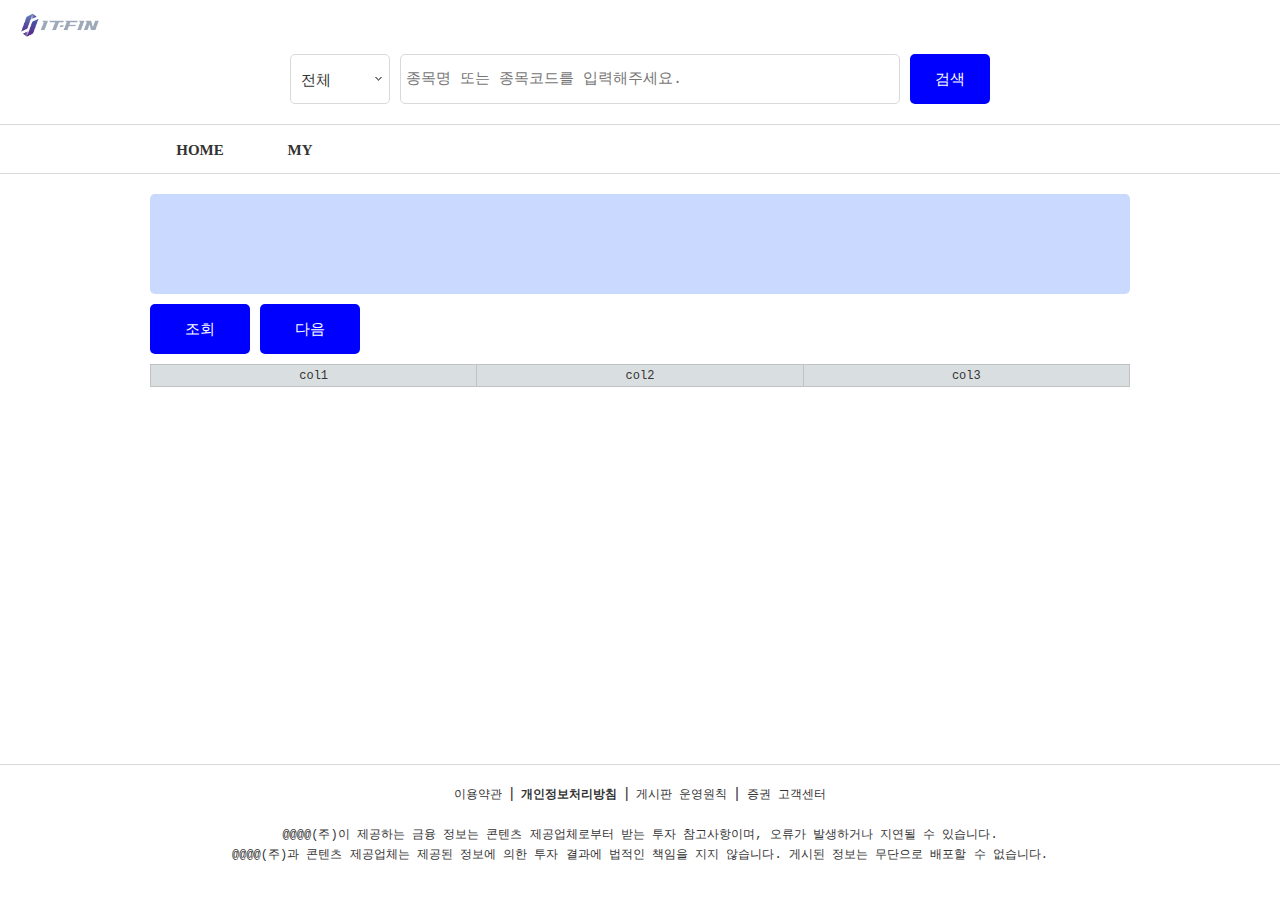
==== bin/index.html @ 64d3ed26 "layout 초기 셋팅" ====
<!DOCTYPE html>
<html>
	<head>
	<meta charset="utf-8">
	<meta http-equiv="X-UA-Compatible" content="IE=edge">
	<title>stock_mjyApp</title>

	
	<link rel="stylesheet" href="Framework/afc/style/afc.css"/>
	<link rel="stylesheet" href="Framework/afc/style/comp.css"/>
	<link rel="stylesheet" href="Framework/afc/style/basicStyle.css"/>
	<link rel="stylesheet" href="Framework/afc/style/jquery-ui.css"/>

	<link rel="stylesheet" href="Template/stock_mjyApp_global.css"/>



	
	<script>
	//Electron 과 추가 라이브러리(예, jQuery 등) 와의 충돌 방지
    //시뮬레이터에서 사용
	window.nodeRequire = window.require;
	delete window.require;
	delete window.exports;
    delete window.module;

    var theApp = null;
    var PROJECT_OPTION = {
    "build": {
        "bridgeName": "none",
        "frwLoadOption": "inTimeLoad"
    },
    "general": {
        "autoScale": false,
        "phoneDocWidth": 0,
        "tabletDocWidth": 0,
        "queryFormat": "qry",
        "scaleVal": 1,
        "userScalable": false,
        "tabletMinWidth": 500,
        "flavor": "common"
    },
    "deployment": {
        "checkVersion": false
    },
    "unitUrl": ""
};
    
    document.addEventListener("DOMContentLoaded", () => 
    {
		afc.import("Source/stock_mjyApp.js");

        afc.scriptReady(() =>
        {
            if(window._version) _version.setFileVersion();
            
            window.theApp = new window["stock_mjyApp"]();
            window.theApp.isLoadTheme = false;
            
            if(PROJECT_OPTION.unitUrl) window.theApp.unitTest(PROJECT_OPTION.unitUrl);
            else window.theApp.onReady();
        });
    });
    </script>

	<script defer src="lib.js"></script>




		
	</head>
	<body class="_global_style_ global_resp">
	</body>
</html>
---- bin/Framework/afc/style/afc.css ----
body
{
	margin: 0px;
	padding: 0px;
	/*-webkit-user-select: none;*/
	-webkit-touch-callout: none;
	-webkit-tap-highlight-color:rgba(0,0,0,0);
   	-webkit-focus-ring-color:rgba(0, 0, 0, 0);
	
	/*background:transparent !important;*/
	/*overflow: auto;*/
}

span, button
{
	-webkit-touch-callout: none;
	/*-webkit-user-select: none;*/
	/*-webkit-tap-highlight-color:rgba(0,0,0,0);*/
   	/*-webkit-focus-ring-color:rgba(0, 0, 0, 0);*/
	-webkit-focus-ring-color: transparent;
	-webkit-tap-highlight-color: transparent;
}

button
{
	font-size: inherit;
	font-family: inherit;
}

input, textarea
{
	-webkit-user-modify: read-write-plaintext-only;
	-webkit-tap-highlight-color: transparent;
	font-size: inherit;
	font-family: inherit;
}


input[type="checkbox"]
{
    cursor: default;
}

input[type="radio"]
{
    cursor: default;
}


/*
*:focus
{
	outline: none;
}
*/

/*
#page_navigator, #page_navigator button 
{
	font-size: 14px;
}
*/



/*------------------------------------------------------*/
.slide-in-left
{
	position: absolute;
	animation: slideLeftIn 300ms;
	animation-fill-mode:both;
	-webkit-animation: slideLeftIn 300ms;
	-webkit-animation-fill-mode:both;
}
.slide-out-left
{
	position: absolute;
	animation: slideLeftOut 300ms;
	animation-fill-mode:both;
	-webkit-animation: slideLeftOut 300ms;
	-webkit-animation-fill-mode:both;
}

.slide-in-right
{
	position: absolute;
	animation: slideRightIn 300ms;
	animation-fill-mode:both;
	-webkit-animation: slideRightIn 300ms;
	-webkit-animation-fill-mode:both;
}
.slide-out-right
{
	position: absolute;
	animation: slideRightOut 300ms;
	animation-fill-mode:both;
	-webkit-animation: slideRightOut 300ms;
	-webkit-animation-fill-mode:both;
}
/*--------------------------------------------------*/

.slide-in-up
{
	-webkit-animation: slideUpIn 0.001s;
	-webkit-animation-fill-mode:both;
}
.slide-out-up
{
	-webkit-animation: slideUpOut 0.001s;
	-webkit-animation-fill-mode:both;
}

.left-menu-in
{
    -webkit-animation: leftMenuIn 0.5s ease;
    -webkit-animation-fill-mode:both;
}

.left-menu-out
{
    -webkit-animation: leftMenuOut 0.5s 1 ease;
    -webkit-animation-fill-mode:both;
}

.right-recent-in
{
    -webkit-animation: rightRecentIn 0.5s 1 ease;
    -webkit-animation-fill-mode:both;
}

.show-toast
{
    -webkit-animation: showToast 2s;
    -webkit-animation-fill-mode:both;
}


.show-toast1
{
    -webkit-animation: showToast 1s;
    -webkit-animation-fill-mode:both;
}
.show-toast2
{
    -webkit-animation: showToast 2s;
    -webkit-animation-fill-mode:both;
}
.show-toast3
{
    -webkit-animation: showToast 3s;
    -webkit-animation-fill-mode:both;
}
.show-toast4
{
    -webkit-animation: showToast 4s;
    -webkit-animation-fill-mode:both;
}
.show-toast5
{
    -webkit-animation: showToast 5s;
    -webkit-animation-fill-mode:both;
}
.show-toast6
{
    -webkit-animation: showToast 6s;
    -webkit-animation-fill-mode:both;
}

.rotate_img_turn
{
    -webkit-animation: roateImg_turn 0.5s;
	 -webkit-animation-fill-mode:both;
}

.rotate_img_return
{
    -webkit-animation: roateImg_return 0.5s;
    -webkit-animation-fill-mode:both;
}

.slide-out-right-img
{
	-webkit-animation: slideRightOutImg 2s;
	-webkit-animation-fill-mode:both;
}

.slide-in-right-img
{
	-webkit-animation: slideRightInImg 2s;
	-webkit-animation-fill-mode:both;
}

.anim0
{
    -webkit-animation: animF0 2s;
    -webkit-animation-fill-mode:both;
}

@-webkit-keyframes animF0
{
	from { 
			-webkit-transform: translateX(-100%);
			opacity: 0.0;
		 }
	to   { 
			-webkit-transform: translateX(0%);
			opacity: 1.0;
	     }
}

@-webkit-keyframes slideRightOutImg
{
	from { 
			-webkit-transform: translateX(100%);
			opacity: 0.0;
		 }
	to   { 
			-webkit-transform: translateX(0%);
			opacity: 1.0;
	     }
}

@-webkit-keyframes slideRightInImg
{
	from { 
			-webkit-transform: translateX(0%);
			opacity: 1.0;
		 }
	to   { 
			-webkit-transform: translateX(100%);
			opacity: 0.0;
	     }
}


/*animation key frames*/

@-webkit-keyframes roateImg_turn
{
	from { -webkit-transform: rotate(0deg); }
	to { -webkit-transform: rotate(90deg); }
}

@-webkit-keyframes roateImg_return
{
    from { -webkit-transform: rotate(90deg); }
	to { -webkit-transform: rotate(0deg); }
}

/*------------------------------------------------------*/
@-webkit-keyframes slideLeftIn
{
	from { -webkit-transform: translateX(100%); }
	to { -webkit-transform: translateX(0%); }
}
@-webkit-keyframes slideLeftOut
{
	from { -webkit-transform: translateX(0%); }
	to { -webkit-transform: translateX(-100%); }
}

@-webkit-keyframes slideRightIn
{
	from { -webkit-transform: translateX(-100%); }
	to { -webkit-transform: translateX(0%); }
}

@-webkit-keyframes slideRightOut
{
	from { -webkit-transform: translateX(0%); }
	to { -webkit-transform: translateX(100%); }
}

@keyframes slideLeftIn
{
	from {transform: translateX(100%); }
	to { transform: translateX(0%); }
}
@keyframes slideLeftOut
{
	from { transform: translateX(0%); }
	to { transform: translateX(-100%); }
}

@keyframes slideRightIn
{
	from { transform: translateX(-100%); }
	to { transform: translateX(0%); }
}

@keyframes slideRightOut
{
	from { transform: translateX(0%); }
	to { transform: translateX(100%); }
}

/*------------------------------------------------------*/

@-webkit-keyframes slideUpIn
{
	from { -webkit-transform: translateY(0%); z-index: 2; }
	to { -webkit-transform: translateY(-104%); }
	
	/*from { top: 40px; z-index: 2; }*/
	/*to { top: 0px; }*/
}
@-webkit-keyframes slideUpOut
{
	
	from { -webkit-transform: translateY(-104%); z-index: 1; }
	to { -webkit-transform: translateY(-204%); }
	
	/*from { top: 0px; z-index: 1; }*/
	/*to { top: -40px; }*/
}

@-webkit-keyframes leftMenuIn{
    0%{
        -webkit-transform: translate(-95%);
		opacity: 0.0;
    }
    100%{
        -webkit-transform: translate(0%);
        opacity: 1.0;
    }
}

@-webkit-keyframes leftMenuOut{
    0%{
        -webkit-transform: translate(0%);
		opacity: 1.0;
    }
    100%{
        -webkit-transform: translate(-95%);
        opacity: 0.0;
    }
}

@-webkit-keyframes rightRecentIn{
    0%{
        -webkit-transform: translate(200px);
		opacity: 0.0;
    }
    100%{
        -webkit-transform: translate(0px);
        opacity: 1.0;
    }
}

@-webkit-keyframes showToast{
      0%{ opacity: 0.0; }
     25%{ opacity: 1.0; }
     75%{ opacity: 1.0; }
    100%{ opacity: 0.0; }
}

/*
.ellipsis 
{
    overflow: hidden;
    white-space: nowrap;
    text-overflow: ellipsis;
}

.multi-ellipsis
*/ 
.ellipsis
{
    overflow: hidden;
    text-overflow: ellipsis;
    display: -webkit-box;
   	/*-webkit-line-clamp: 1; */
   	-webkit-box-orient: vertical;
   	word-wrap: break-word;
}

/* indicator css */

.loader-wrap
{
	position: absolute;
    width : 100%;
	height : 100%;
	display: -webkit-flex;
	display: -ms-inline-flex;
	display: inline-flex;
	-webkit-align-items:center;
	-ms-align-items:center;
	align-items:center;
	background : transparent;
	z-index : 2147483647;
}

.loader {
	margin: auto;
	text-indent: -9999em;
	border-top: 3px solid rgba(166, 166, 166, 0.2);
	border-right: 3px solid rgba(166, 166, 166, 0.2);
	border-bottom: 3px solid rgba(166, 166, 166, 0.2);
	border-left: 3px solid blue;
	-webkit-transform: translateZ(0);
	-ms-transform: translateZ(0);
	transform: translateZ(0);
	-webkit-animation: load8 1.1s infinite linear;
	animation: load8 1.1s infinite linear;
	position: absolute;
	left: 50%;
	top: 50%;
	margin-left: -13px;
	margin-top: -13px;
}
.loader,
.loader:after {
	border-radius: 50%;
	width: 20px;
	height: 20px;
}
@-webkit-keyframes load8 {
  0% {
    -webkit-transform: rotate(0deg);
    transform: rotate(0deg);
  }
  100% {
    -webkit-transform: rotate(360deg);
    transform: rotate(360deg);
  }
}
@keyframes load8 {
  0% {
    -webkit-transform: rotate(0deg);
    transform: rotate(0deg);
  }
  100% {
    -webkit-transform: rotate(360deg);
    transform: rotate(360deg);
  }
}


/* indicator css2 */
.loadspin-box {
 position: absolute;
 margin: auto;
 left: 0;
 top: 0;
 bottom: 0;
 right: 0;
 width: 15px;
 height: 15px;
 border-radius: 100%;
 box-shadow: 15px 15px rgb(79,77,73), -15px 15px rgb(223,223,223), -15px -15px rgb(79,77,73), 15px -15px rgb(223,223,223);
  -webkit-box-shadow: 15px 15px rgb(79,77,73), -15px 15px rgb(223,223,223), -15px -15px rgb(79,77,73), 15px -15px rgb(223,223,223);
 animation: loadspin ease infinite 4.6s;
  -webkit-animation: loadspin ease infinite 4.6s;
}

 

@keyframes loadspin {
 0%,
 100% {
  box-shadow: 15px 15px rgb(79,77,73), -15px 15px rgb(223,223,223), -15px -15px rgb(79,77,73), 15px -15px rgb(223,223,223);
 }
 25% {
  box-shadow: -15px 15px rgb(223,223,223), -15px -15px rgb(79,77,73), 15px -15px rgb(223,223,223), 15px 15px rgb(79,77,73);
 }
 50% {
  box-shadow: -15px -15px rgb(79,77,73), 15px -15px rgb(223,223,223), 15px 15px rgb(79,77,73), -15px 15px rgb(223,223,223);
 }
 75% {
  box-shadow: 15px -15px #dfdfdf, 15px 15px #4f4d49, -15px 15px #dfdfdf, -15px -15px #4f4d49;
 }
}

@-webkit-keyframes loadspin {
 0%,
 100% {
  box-shadow: 15px 15px rgb(79,77,73), -15px 15px rgb(223,223,223), -15px -15px rgb(79,77,73), 15px -15px rgb(223,223,223);
 }
 25% {
  box-shadow: -15px 15px rgb(223,223,223), -15px -15px rgb(79,77,73), 15px -15px rgb(223,223,223), 15px 15px rgb(79,77,73);
 }
 50% {
  box-shadow: -15px -15px rgb(79,77,73), 15px -15px rgb(223,223,223), 15px 15px rgb(79,77,73), -15px 15px rgb(223,223,223);
 }
 75% {
  box-shadow: 15px -15px #dfdfdf, 15px 15px #4f4d49, -15px 15px #dfdfdf, -15px -15px #4f4d49;
 }
}


/* common style */

.sys_border_cyan
{
	border: 1px solid cyan;
}

.sys_box_shadow
{
	box-shadow: 0 -4px 8px 0 rgba(0,0,0,0.2), 0 8px 20px 0 rgba(0, 0, 0, 0.19);
}

/* RefreshIndicator */
@keyframes pull-to-refresh-material-rotate {
	100% {
		transform: rotate(360deg);
	}
}

@keyframes pull-to-refresh-material-dash {
	0% {
		stroke-dasharray: 1, 200;
		stroke-dashoffset: 0;
	}
	50% {
		stroke-dasharray: 89, 200;
		stroke-dashoffset: -35px;
	}
	100% {
		stroke-dasharray: 89, 200;
		stroke-dashoffset: -124px;
	}
}

.loader_type2 {
	margin: auto;
	font-size: 25px;
	width: 1em;
	height: 1em;
	border-radius: 50%;
	position: absolute;
	-webkit-animation: load5 1.1s infinite ease;
	animation: load5 1.1s infinite ease;
	-webkit-transform: translateZ(0) scale(0.5);
	-ms-transform: translateZ(0) scale(0.5);
	transform: translateZ(0) scale(0.5);
	left: 0;
	top: 0;
	bottom: 0;
	right: 0;
  }
  @-webkit-keyframes load5 {
	0%,
	100% {
	  box-shadow: 0em -2.6em 0em 0em #464646, 1.8em -1.8em 0 0em rgba(70,70,70, 0.2), 2.5em 0em 0 0em rgba(70,70,70, 0.2), 1.75em 1.75em 0 0em rgba(70,70,70, 0.2), 0em 2.5em 0 0em rgba(70,70,70, 0.2), -1.8em 1.8em 0 0em rgba(70,70,70, 0.2), -2.6em 0em 0 0em rgba(70,70,70, 0.5), -1.8em -1.8em 0 0em rgba(70,70,70, 0.7);
	}
	12.5% {
	  box-shadow: 0em -2.6em 0em 0em rgba(70,70,70, 0.7), 1.8em -1.8em 0 0em #464646, 2.5em 0em 0 0em rgba(70,70,70, 0.2), 1.75em 1.75em 0 0em rgba(70,70,70, 0.2), 0em 2.5em 0 0em rgba(70,70,70, 0.2), -1.8em 1.8em 0 0em rgba(70,70,70, 0.2), -2.6em 0em 0 0em rgba(70,70,70, 0.2), -1.8em -1.8em 0 0em rgba(70,70,70, 0.5);
	}
	25% {
	  box-shadow: 0em -2.6em 0em 0em rgba(70,70,70, 0.5), 1.8em -1.8em 0 0em rgba(70,70,70, 0.7), 2.5em 0em 0 0em #464646, 1.75em 1.75em 0 0em rgba(70,70,70, 0.2), 0em 2.5em 0 0em rgba(70,70,70, 0.2), -1.8em 1.8em 0 0em rgba(70,70,70, 0.2), -2.6em 0em 0 0em rgba(70,70,70, 0.2), -1.8em -1.8em 0 0em rgba(70,70,70, 0.2);
	}
	37.5% {
	  box-shadow: 0em -2.6em 0em 0em rgba(70,70,70, 0.2), 1.8em -1.8em 0 0em rgba(70,70,70, 0.5), 2.5em 0em 0 0em rgba(70,70,70, 0.7), 1.75em 1.75em 0 0em #464646, 0em 2.5em 0 0em rgba(70,70,70, 0.2), -1.8em 1.8em 0 0em rgba(70,70,70, 0.2), -2.6em 0em 0 0em rgba(70,70,70, 0.2), -1.8em -1.8em 0 0em rgba(70,70,70, 0.2);
	}
	50% {
	  box-shadow: 0em -2.6em 0em 0em rgba(70,70,70, 0.2), 1.8em -1.8em 0 0em rgba(70,70,70, 0.2), 2.5em 0em 0 0em rgba(70,70,70, 0.5), 1.75em 1.75em 0 0em rgba(70,70,70, 0.7), 0em 2.5em 0 0em #464646, -1.8em 1.8em 0 0em rgba(70,70,70, 0.2), -2.6em 0em 0 0em rgba(70,70,70, 0.2), -1.8em -1.8em 0 0em rgba(70,70,70, 0.2);
	}
	62.5% {
	  box-shadow: 0em -2.6em 0em 0em rgba(70,70,70, 0.2), 1.8em -1.8em 0 0em rgba(70,70,70, 0.2), 2.5em 0em 0 0em rgba(70,70,70, 0.2), 1.75em 1.75em 0 0em rgba(70,70,70, 0.5), 0em 2.5em 0 0em rgba(70,70,70, 0.7), -1.8em 1.8em 0 0em #464646, -2.6em 0em 0 0em rgba(70,70,70, 0.2), -1.8em -1.8em 0 0em rgba(70,70,70, 0.2);
	}
	75% {
	  box-shadow: 0em -2.6em 0em 0em rgba(70,70,70, 0.2), 1.8em -1.8em 0 0em rgba(70,70,70, 0.2), 2.5em 0em 0 0em rgba(70,70,70, 0.2), 1.75em 1.75em 0 0em rgba(70,70,70, 0.2), 0em 2.5em 0 0em rgba(70,70,70, 0.5), -1.8em 1.8em 0 0em rgba(70,70,70, 0.7), -2.6em 0em 0 0em #464646, -1.8em -1.8em 0 0em rgba(70,70,70, 0.2);
	}
	87.5% {
	  box-shadow: 0em -2.6em 0em 0em rgba(70,70,70, 0.2), 1.8em -1.8em 0 0em rgba(70,70,70, 0.2), 2.5em 0em 0 0em rgba(70,70,70, 0.2), 1.75em 1.75em 0 0em rgba(70,70,70, 0.2), 0em 2.5em 0 0em rgba(70,70,70, 0.2), -1.8em 1.8em 0 0em rgba(70,70,70, 0.5), -2.6em 0em 0 0em rgba(70,70,70, 0.7), -1.8em -1.8em 0 0em #464646;
	}
  }
  @keyframes load5 {
	0%,
	100% {
	  box-shadow: 0em -2.6em 0em 0em #464646, 1.8em -1.8em 0 0em rgba(70,70,70, 0.2), 2.5em 0em 0 0em rgba(70,70,70, 0.2), 1.75em 1.75em 0 0em rgba(70,70,70, 0.2), 0em 2.5em 0 0em rgba(70,70,70, 0.2), -1.8em 1.8em 0 0em rgba(70,70,70, 0.2), -2.6em 0em 0 0em rgba(70,70,70, 0.5), -1.8em -1.8em 0 0em rgba(70,70,70, 0.7);
	}
	12.5% {
	  box-shadow: 0em -2.6em 0em 0em rgba(70,70,70, 0.7), 1.8em -1.8em 0 0em #464646, 2.5em 0em 0 0em rgba(70,70,70, 0.2), 1.75em 1.75em 0 0em rgba(70,70,70, 0.2), 0em 2.5em 0 0em rgba(70,70,70, 0.2), -1.8em 1.8em 0 0em rgba(70,70,70, 0.2), -2.6em 0em 0 0em rgba(70,70,70, 0.2), -1.8em -1.8em 0 0em rgba(70,70,70, 0.5);
	}
	25% {
	  box-shadow: 0em -2.6em 0em 0em rgba(70,70,70, 0.5), 1.8em -1.8em 0 0em rgba(70,70,70, 0.7), 2.5em 0em 0 0em #464646, 1.75em 1.75em 0 0em rgba(70,70,70, 0.2), 0em 2.5em 0 0em rgba(70,70,70, 0.2), -1.8em 1.8em 0 0em rgba(70,70,70, 0.2), -2.6em 0em 0 0em rgba(70,70,70, 0.2), -1.8em -1.8em 0 0em rgba(70,70,70, 0.2);
	}
	37.5% {
	  box-shadow: 0em -2.6em 0em 0em rgba(70,70,70, 0.2), 1.8em -1.8em 0 0em rgba(70,70,70, 0.5), 2.5em 0em 0 0em rgba(70,70,70, 0.7), 1.75em 1.75em 0 0em #464646, 0em 2.5em 0 0em rgba(70,70,70, 0.2), -1.8em 1.8em 0 0em rgba(70,70,70, 0.2), -2.6em 0em 0 0em rgba(70,70,70, 0.2), -1.8em -1.8em 0 0em rgba(70,70,70, 0.2);
	}
	50% {
	  box-shadow: 0em -2.6em 0em 0em rgba(70,70,70, 0.2), 1.8em -1.8em 0 0em rgba(70,70,70, 0.2), 2.5em 0em 0 0em rgba(70,70,70, 0.5), 1.75em 1.75em 0 0em rgba(70,70,70, 0.7), 0em 2.5em 0 0em #464646, -1.8em 1.8em 0 0em rgba(70,70,70, 0.2), -2.6em 0em 0 0em rgba(70,70,70, 0.2), -1.8em -1.8em 0 0em rgba(70,70,70, 0.2);
	}
	62.5% {
	  box-shadow: 0em -2.6em 0em 0em rgba(70,70,70, 0.2), 1.8em -1.8em 0 0em rgba(70,70,70, 0.2), 2.5em 0em 0 0em rgba(70,70,70, 0.2), 1.75em 1.75em 0 0em rgba(70,70,70, 0.5), 0em 2.5em 0 0em rgba(70,70,70, 0.7), -1.8em 1.8em 0 0em #464646, -2.6em 0em 0 0em rgba(70,70,70, 0.2), -1.8em -1.8em 0 0em rgba(70,70,70, 0.2);
	}
	75% {
	  box-shadow: 0em -2.6em 0em 0em rgba(70,70,70, 0.2), 1.8em -1.8em 0 0em rgba(70,70,70, 0.2), 2.5em 0em 0 0em rgba(70,70,70, 0.2), 1.75em 1.75em 0 0em rgba(70,70,70, 0.2), 0em 2.5em 0 0em rgba(70,70,70, 0.5), -1.8em 1.8em 0 0em rgba(70,70,70, 0.7), -2.6em 0em 0 0em #464646, -1.8em -1.8em 0 0em rgba(70,70,70, 0.2);
	}
	87.5% {
	  box-shadow: 0em -2.6em 0em 0em rgba(70,70,70, 0.2), 1.8em -1.8em 0 0em rgba(70,70,70, 0.2), 2.5em 0em 0 0em rgba(70,70,70, 0.2), 1.75em 1.75em 0 0em rgba(70,70,70, 0.2), 0em 2.5em 0 0em rgba(70,70,70, 0.2), -1.8em 1.8em 0 0em rgba(70,70,70, 0.5), -2.6em 0em 0 0em rgba(70,70,70, 0.7), -1.8em -1.8em 0 0em #464646;
	}
  }
---- bin/Framework/afc/style/comp.css ----
/************************************************************************************/
/*	Component Default Style 														*/
/************************************************************************************/

.AButton-Style
{
	position: absolute;
	box-sizing: border-box;
	border: 0px solid;
	/*white-space: normal;*/
	text-decoration: none;
	/*The button text padding should be set to 0px, because the iPhone default is 1em.*/
	/*padding: 0px 0px 1px 0px;*/
	
	/*Remove the source of padding setting in Init method in AButton.js*/
	padding: 0px;
	
	/*outline: 0;*/
	
    /*cursor:pointer;*/
}

.AButton-Style > img
{
	vertical-align: middle;
}


.ALabel-Style
{
	position: absolute;
	box-sizing: border-box;
	display: inline-block;
	border: 0px solid;
	cursor: default;
}

/*asoocool 20180419*/
.ALabel-Style > pre
{
	padding: 0px;
	margin: 0px;
	font-size: inherit;
	font-family: inherit;
}


.ATextBox-Style
{
	position: absolute;
	box-sizing: border-box;
	border: 0px solid;
	
	padding: 0px;
	margin: 0px;
	/*asoocool 20180419*/
	font-size: inherit;
	font-family: inherit;
	
	white-space: pre-wrap;
	
	display: flex;
/* 	align-items: center; */
	
	display: -ms-flexbox;
	-ms-flex-align: center;
}

/*-----------------------------------------------------------------------*/
.ACheckBox-Style
{
	position: absolute;
	box-sizing: border-box;
    padding-left: 20px;
    cursor: default;
	
	display: flex;
	align-items: center;
	
	display: -ms-flexbox;
	-ms-flex-align: center;
	
	background-repeat: no-repeat;
	background-size: 16px 16px;
	background-position : left center;
}
/*
.checkbox_normal
{	
	background-repeat: no-repeat;
	background-size: 16px 16px;
	background-position : left center;
}

.checkbox_check
{
	background-repeat: no-repeat;
	background-size: 16px 16px;
	background-position : left center;
}
*/
/*-----------------------------------------------------------------------*/
.ARadioButton-Style
{
	position: absolute;
	box-sizing: border-box;
    padding-left: 20px;
    cursor: default;
	
	display: flex;
	align-items: center;
	
	display: -ms-flexbox;
	-ms-flex-align: center;
}


/*-----------------------------------------------------------------------*/
.ARadioGroup-Style
{
	position: absolute;
	box-sizing: border-box; 
    border: 0px solid;
    overflow: hidden;
}


.AForm-Style
{
	position: absolute;
	box-sizing: border-box; 
    border: 0px solid;
    overflow: hidden;
}


/*-----------------------------------------------------------------------*/
.ATextField-Style
{
	position: absolute;
	box-sizing: border-box;
	border-style: solid;
	border-width: 1px;
	padding-left : 5px;
	padding-right : 5px;
}

/*-----------------------------------------------------------------------*/
.ASlider-Style
{
	position: absolute;
    box-sizing: border-box;
    border: 0px solid;
    padding: 0px;
    margin: 0px; 
	font-size: inherit;
}

/*-----------------------------------------------------------------------*/
.ATextArea-Style
{
	position: absolute;
	box-sizing: border-box;	
	border-style: solid;
	border-width: 1px;
	padding : 5px 5px 5px 5px;
	resize: none;
}

/*-----------------------------------------------------------------------*/
.ADropBox-Style
{
	position: absolute;
	box-sizing: border-box;
	border: 0px solid;
	overflow: hidden;
	padding-left: 5px;
	padding-right: 22px;
}

.dropbox_back
{
	width: 100%;
	height: 100%;
}

/*input tag*/
.dropbox_label
{
	border: none;
	padding-top: 0px;
	width: 100%;
	height: 100%;
}

/*IE input clear 버튼 제거*/
.dropbox_label::-ms-clear
{
	display: none;
}

.dropbox_label:focus
{
	/*outline:0px;*/
}

.dropbox_button
{
	position: absolute;
	display: inline-block;
	background-position: center center;
	background-repeat: no-repeat;
	top: 0px;
	right: 0px;
	width: 22px;
	height: 100%;	
}

.dropbox_list
{
	margin: 0px;
	padding-left: 0px;
	padding-right: 0px;
	list-style-type: none;
	width: 100%;
	height: 100%;
	white-space: nowrap;
	overflow: auto;
	cursor: default;
}

.dropbox_list > li
{
	padding-left: 5px;
	padding-right: 5px;
	
}

/*
.dropbox_cell
{
	padding-left: 5px;
	cursor: default;
	height: 20px;
	line-height: 20px;
}

.dropbox_cellover
{
	padding-left: 5px;
	cursor: default;
	height: 20px;
	line-height: 20px;
}
*/

/*-----------------------------------------------------------------------*/
.ASelectBox-Style
{
	position: absolute;
	box-sizing: border-box;
	border-style : solid;
	border-width : 1px;	
	font-size: inherit;
}

/*-----------------------------------------------------------------------*/
.AGrid-Style
{
	position: absolute;
	box-sizing: border-box;
	overflow: visible;
	text-align: center;
}

.AGrid-Style tbody,
.AGrid-Style thead,
.AGrid-Style tfoot
{
	text-align: inherit;
}

.AGrid-Style td
{
	overflow: hidden;
	padding: 0px;
}

.AGrid-Style .grid-header-table
{
	position: sticky;
	top: 0px;
	
	width: 100%; 
	border-collapse: collapse; 
	table-layout: fixed;
}

.AGrid-Style .grid-body-table
{
	width: 100%;
	border-collapse: collapse; 
	table-layout: fixed;
}

.AGrid-Style .grid-footer-table
{
	position: sticky;
	bottom: 0px;
	
	width: 100%; 
	border-collapse: collapse; 
	table-layout: fixed;
}


.grid-scroll-area
{
/*
	position: absolute;
	box-sizing: border-box;
	left: 0px; 
	top: 0px;
*/
	width: 100%;
	height: 100%; 
	overflow-y: auto; 
	overflow-x: hidden; 
	-webkit-overflow-scrolling: touch;
}


/*-----------------------------------------------------------------------*/
.ATree-Style
{
	position: absolute;
	box-sizing: border-box;
	border: 0px solid;
	overflow: auto;
}

/*-----------------------------------------------------------------------*/
.ASwitchButton-Style
{
	position: absolute;
	box-sizing: border-box;
}

.switch-off
{
	position: absolute;
	border-radius: 25%/50%;
	cursor:pointer;
}

.switch-on
{
	position: absolute;
	border-radius: 25%/50%;
	cursor:pointer;
}

.switch-off span
{
	position: absolute;
	width: 50%;
	height: 100%;
	display: inline-block;
	margin-left: 0px;
	border-radius: 50%; 	
}

.switch-on span
{
	position: absolute;
	width: 50%;
	height: 100%;
	display: inline-block;
	margin-left: 50%;
	border-radius: 50%;
}


/*-----------------------------------------------------------------------*/
.AImage-Style
{
	position: absolute;
	box-sizing: border-box; 
	border : 0px soild;    
}

/*-----------------------------------------------------------------------*/
.ACanvas-Style
{
	position: absolute;
	box-sizing: border-box;
    border: 0px solid;
}

/*-----------------------------------------------------------------------*/
.AProgress-Style
{
	position: absolute;
	box-sizing: border-box; 
	overflow: hidden;
	border-radius: 20px;
}

.AProgress-Style div
{
	width:40%;
	height:100%;
	border-radius:20px;	
}

/*-----------------------------------------------------------------------*/
/*
.ADatePicker-Style
{
	position: absolute;
	box-sizing: border-box;
	border: 0px solid; 
	font-size: inherit;
}
*/

/*-----------------------------------------------------------------------*/
.ATimePicker-Style
{
	position: absolute;
	box-sizing: border-box;
	border: 0px solid;  
}

.AScrollBar-Style
{
	position: absolute;
	box-sizing: border-box;
	border: 0px solid;  	
}

.AScrollBar-Style > span
{
	display: inline-block;
	color: transparent;
}


/*-----------------------------------------------------------------------*/
.AGridLayout-Style
{
	position: absolute;
	box-sizing: border-box;
	border: 0px solid;
}

.AGridLayout-Style > table
{
	border-collapse:collapse; 
	width: 100%;
	height: 100%;	
	table-layout : fixed;
	/*border:1px solid white;*/
}

.AFlexLayout-Style
{
	display: flex;
	display: -ms-flexbox;
	
    /*
	justify-content: flex-start;
	align-items: center;
	align-content: center;
    */

	/*
	flex-direction: row;
	flex-wrap: nowrap;
	justify-content: flex-start;
	align-items: flex-start;
	align-content: flex-start;
	
	display: -ms-flexbox;
	-ms-flex-direction: row;
	-ms-flex-wrap: nowrap;
	-ms-flex-pack: start;
	-ms-flex-align: start;
	-ms-flex-line-pack: start;
	*/
		
	position: absolute;
	box-sizing: border-box;
	border: 0px solid;
	overflow: hidden;
}


/*-----------------------------------------------------------------------*/
.AView-Style
{
	position: absolute;
	box-sizing: border-box;
	border: 0px solid;
	overflow: visible;
	outline: none;
}

.AFlexView-Style
{
	display: flex;
	flex-direction: column;
	
	display: -ms-flexbox;
	-ms-flex-direction: column;
	
	
	position: absolute;
	box-sizing: border-box;
	overflow: hidden;
}

.ASplitView-Style
{
	position: absolute;
	box-sizing: border-box;
	overflow: hidden;
}

.AAccordion-Style
{
	position: absolute;
	box-sizing: border-box;
	overflow: auto;
}

.AAccordion-Menu
{
	background-repeat: no-repeat;
	background-position: 3px center;
	background-size: 16px 16px;
	background-image: url('../image/arrow_left.png');
}

.AAccordion-Menu.expand
{
	background-image: url('../image/arrow_down.png');
}

.AAccordion-Contents
{
	
}


.AContainer-Style
{
	position: absolute;
	box-sizing: border-box;
	/*overflow: auto;*/
	pointer-events: auto;
}


/*-------------------------------- AMenu ---------------------------------------*/
.AMenu-Style
{
	cursor:	default;
	/*font-size: 12px;*/
	border-collapse: collapse;
	width: 100%;
	height: 100%;
}

.AMenu-Style tr { height: 25px; }

.AMenu-Style td:nth-child(1) { padding-left: 5px; padding-right: 5px; }
.AMenu-Style td:nth-child(2) { }
.AMenu-Style td:nth-child(3)	/* sub mark or hot-key */
{
	text-align: right;
	min-width: 25px;
	padding-right: 10px;
}

/* menu icon */
.AMenu-Style span
{ 
	display: inline-block;
	width: 16px;
	height: 16px;
	vertical-align: middle;
}

.menu-icon-sub
{
	background-image: url("../image/sub_icon.png");
	background-size: auto;
	background-repeat:  no-repeat;
	background-position: center;
	width: 16px;
}


/*-----------------------------------------------------------------------*/

.ABar-Style
{
	display: -webkit-flex;
	display: -ms-flexbox;
	flex-direction: row;
	-webkit-flex-direction: row;
	-ms-flex-direction: row;
	
	position: absolute;
	box-sizing: border-box;
	overflow: auto;
}

.ATabBar-Style
{
	display: -webkit-flex;
	display: -ms-flexbox;
	flex-direction: row;
	-webkit-flex-direction: row;
	-ms-flex-direction: row;
	
	position: absolute;
	box-sizing: border-box;
	overflow: hidden;
	/*overflow-x: auto;*/
	
	cursor: default;
}

.AMenuBar-Style
{
	display: -webkit-flex;
	display: -ms-flexbox;
	flex-direction: row;
	-webkit-flex-direction: row;
	-ms-flex-direction: row;
	
	position: absolute;
	box-sizing: border-box;
	overflow: auto;
}




/*-------------------------------- AListView ---------------------------------------*/
.AListView-Style
{
	position: absolute;
	box-sizing: border-box;
	overflow: hidden;
	outline: none;
}

.listview-row
{
	position: relative;
	/*height: 60px;*/	/*item-height 값을 지우더라도 최소한의 공간을 보여주기 위해 필요*/
}

.listview-dev
{
	overflow: auto;
}

/*------------------------------  -----------------------------------------*/
.ATabView-Style
{
	position: absolute;
	box-sizing: border-box;
    overflow: hidden;
	outline: none;
}

.ATabView-Style .tab_area
{
	width:100%;
	height: 22px;
	white-space: nowrap;
	box-sizing: border-box;
}

.ATabView-Style .tab_area > span
{
	width: 110px;
	line-height: 22px;
	cursor: default;
}


.ATabView-Style .tab_contents
{
	box-sizing:border-box;    	
	width:100%;
	height: calc(100% - 22px);
}

.ATabView_select
{
	display:inline-block;
	height:100%;
	text-align:center;
	background-size: 100% 100%;
	/*cursor:pointer;*/
	overflow: hidden;
	box-sizing: border-box;
}

.ATabView_deselect
{
	display:inline-block;
	height:100%;
	text-align:center;
	background-size: 100% 100%;
	/*cursor:pointer;*/
	overflow: hidden;
	box-sizing: border-box;
}

/*-----------------------------------------------------------------------*/
.AToolBar-Style
{
	position: absolute;
	box-sizing: border-box;
    background-color: #000000;
    border: 0px solid;
    overflow: auto;
    white-space: nowrap;
    
}
/*
.ScrollLeft::before
{
	content:'';
	position:absolute;
	left: 0px;
	top: 0px;
	width: 20px;
	height: 100%;
	background-image:url("../../img/img_left.png") ;
	background-repeat: no-repeat;
 	background-size: 17px 30px;
 	background-position: center;
}

.ScrollRight::after
{
	content:'';
	position:absolute;
	right: 0px;
	top: 0px;
	width: 20px;
	height: 100%;
	background-image:url("../../img/img_right.png") ;
	background-repeat: no-repeat;
 	background-size: 17px 30px;
 	background-position: center;
}*/
/*------------------------------  -----------------------------------------*/
.AWebView-Style
{
	position: absolute;
	box-sizing: border-box; 
    border: 0px solid;
    overflow: auto;	/*asoocool, 이 값을 바꾸면 ios 에서 작동하지 않음.*/
}

.AWebView-Style iframe
{
	width: 100%;
	height: 100%;
}


.scrollarrow-top
{
	width: 24px;
	height: 24px;
	background-image : url('../image/scroll_up_arrow.png');
	background-repeat: no-repeat;
 	background-position: center;
}

.scrollarrow-bottom
{
	width: 24px;
	height: 24px;
	background-image : url('../image/scroll_down_arrow.png');
	background-repeat: no-repeat;
 	background-position: center;
}

.scrollarrow-left
{
	width: 24px;
	height: 24px;
}

.scrollarrow-right
{
	width: 24px;
	height: 24px;
}

/*------------------------------------------------------------------------*/

.ADataGrid-Style
{
	position: absolute;
	box-sizing: border-box; 
    border: 0px solid;
    overflow: hidden;
}

.ADataGrid-Style td
{
	overflow: hidden;
 	text-overflow: ellipsis;	
	white-space: nowrap;
}

.APivotGrid-Style
{
	position: absolute;
	box-sizing: border-box; 
    border: 0px solid;
    overflow: hidden;
}

.APivotGrid-Style div::-webkit-scrollbar
{
	display: none;
}


/*------------------------------- ASlideView -----------------------------------------*/

.ASlideView-Style
{
	position: absolute;
	box-sizing: border-box;
	border: 0px solid;
	/*스크롤 기능을 끄고 커스텀 스크롤을 사용하기 위해, preventDefault 를 사용하면 다른 스크롤이 발생하지 않는다.*/
	overflow: hidden;
	
	outline: none;
	white-space: nowrap;
}

/* overflow hidden 이기때문에 할 필요 없음.
.ASlideView-Style::-webkit-scrollbar
{
	display: none;
}
*/

/* for IE */
.hide-scrlbar
{
	-ms-overflow-style: none;
}

.hide-scrlbar::-webkit-scrollbar 
{
   	display: none;
}




/*------------------------------- Comp Ex -----------------------------------------*/


.frm_min_btn
{
	border: none !important;
	background-color: transparent !important;
}

.frm_max_btn
{
	border: none !important;
	background-color: transparent !important;

}

.frm_close_btn
{
	border: none !important;
	background-color: transparent !important;

}

.frm_title_bg
{
	background-color: rgb(48, 48, 48) !important;
}

.popup_btn_touch
{
	border : 1px solid #d9d9d9 !important;
	color: #d9d9d9 !important;
	background-color: #424242 !important;
	border-radius : 3px !important;
}

.popup_btn_normal
{
	border : 1px solid #262626 !important;
	color: #d9d9d9 !important;
	background-color: #424242 !important;
	border-radius : 3px !important;
}

.AVideo-Style
{
	position: absolute;
	box-sizing: border-box;
}

.APivotGrid-Style
{
}

.AVertical-Style
{
}

.AHorizontal-Style
{
}

.ASpacer-Style
{
	position: absolute;
	box-sizing: border-box;
	display: inline-block;
	/*border: 0px solid;*/
}

.spacer_border
{
    border: 1px dashed #d9d9d9;
}
---- bin/Framework/afc/style/basicStyle.css ----
/*
body
{
	color: #5c5c5c;
	font-family: Helvetica,나눔고딕,NanumGothic,돋움,Dotum;
	font-size : 12px;
}
*/


/*-------------------------------- AButton ---------------------------------------*/
.AButton-Style
{   
    color:#333333; 
	background-color: #ffffff;
	/*background-color: #f6f6f6;*/
	/*border : 1px solid #bbbbbb;*/
}



/*-------------------------------- ALabel ---------------------------------------*/
.ALabel-Style 
{
    /*color:#333333;*/
}

.ATextBox-Style
{
	/*color:#333333;*/
}


/*-------------------------------- ACheckBox ---------------------------------------*/
.ACheckBox-Style
{
    /*color: #333333;*/
	background-image: url("../image/checkbox_normal.png");
}

.ACheckBox-Style[style*="pointer-events: none"]
{
    opacity: 0.6;
}
/*
.checkbox_normal
{
	background-image: url("../image/checkbox_normal.png");
}
*/
.checkbox_check
{
	background-image: url("../image/checkbox_check.png");
}

/*--------------------------------- ARadioButton --------------------------------------*/
.ARadioButton-Style
{
	/*color: #333333;*/
	background-image : url('../image/radiobtn_normal.png');
	background-position : left center;
	background-repeat: no-repeat;
	background-size: 16px 16px;
	height : 22px;
	
}

.ARadioButton-Style[style*="pointer-events: none"]
{
    opacity: 0.6;
}


.radiobtn_check
{
	background-image : url('../image/radiobtn_check.png');
} 


/*--------------------------------- ARadioGroup --------------------------------------*/
.ARadioGroup-Style
{
    background-color: #efefef;
	border: 1px solid #d9d9d9;
	border-radius : 7px;
}


.AForm-Style
{
    background-color: #d9d9d9;
}


/*----------------------------------- ASelectBox ------------------------------------*/

.ASelectBox-Style{
	
	color: #333333;
	background-color: #ffffff;
	border-color : #d9d9d9;
	padding-left : 10px;
	
	-webkit-appearance:none; /*화살표 없애기*/
	-moz-appearance:none;	 
	appearance:none;
	
	background-image : url('../image/SelectBoxBtn.png');
	background-position : calc(100% - 7px) center;
	background-repeat : no-repeat;
	
}

.ASelectBox-Style option{
	color: #333333;
	background-color: #ffffff;
}

.ASelectBox-Style option:hover{
	background-color : #eeeeee;
}

.ASelectBox-Style::-ms-expand{display:none;}

.ASelectBox-Style[style*="pointer-events: none"]
{
    opacity: 0.6;
}



/*----------------------------------- ADropBox ------------------------------------*/
.ADropBox-Style	
{
	color: #333333;
	background-color: #ffffff;	
	border : 1px solid #d9d9d9;
}

.ADropBox-Style[style*="pointer-events: none"]
{
    opacity: 0.6;
}

/*ADropBox css*/
.dropbox_back
{
	color: #333333;
	background-color:#ffffff;
	border: 1px solid #d9d9d9;
}

.dropbox_label
{
	color : #333333;
	background-color: transparent;
}

.dropbox_button
{
	background-image: url("../image/DropBoxBtn.png");
}

.dropbox_cell
{

}

.dropbox_cellfocus
{
	background-color : #eeeeee;
}
/*
.dropbox_cell:hover
{
	background-color : #eeeeee;
}
*/
.dropbox_cellover
{
	background-color: #d5ecf5;
}



/*-------------------------------- AGrid ---------------------------------------*/
.AGrid-Style
{
	/*color:#333333;*/
    background-color: #ffffff;
	cursor: default;
}

/*
이걸 사용하지 말고 아래 것을 사용할 것.
이 값이 우선되어 새로 추가된 클래스가 적용되지 않는다.
.AGrid-Style thead
{
	background-color: #d9dee0;
}
*/

.head-prop
{
	background-color: #d9dee0;
}

.grid-header-table + .grid-body-table .head-prop tr
{
	border-top: none !important;
	border-bottom: none !important;
	height: 0px !important;
}

.grid-header-table + .grid-body-table .head-prop td
{
	border-top: none !important;
	border-bottom: none !important;
	height: 0px !important;
}


.foot-prop
{
	background-color: #d9dee0;
}

.grid-footer-table .head-prop tr
{
	border-top: none !important;
	border-bottom: none !important;
	height: 0px !important;
}

.grid-footer-table .head-prop td
{
	border-top: none !important;
	border-bottom: none !important;
	height: 0px !important;
}

.AGrid-Style td
{
	border:1px solid #c2c2c2;
}


.agrid_select
{
	background-color: #3b5885;
	color: white;
}


/*--------------------------------- ATree --------------------------------------*/
.ATree-Style
{
	/*color:#333333;*/
    background-color: #eeeeee;
}

.ATree-Style li > span, .ATree-Style li > label
{
	vertical-align: middle;
}

/*
.tree-normal
{
   	color: #ffffff !important;
   	background-color:#000000 !important;
}
*/

.tree-select
{
	background: #3b5885;
	color: #d9d9d9;
}

.tree-over
{
	box-shadow: inset 0 0 0 1px #90beed;
	background: rgba(180, 213, 255, 0.5);
}

.tree-after
{
	border-bottom : 3px solid cyan;
}

/*
1.0 에서는 tree_item 으로 사용했고 스타일이 없었음.
.tree-item > label {
	position: absolute;
}*/

.tree-expand
{
	display : inline-block;	
	/*margin-top : 3px;*/
	padding : 0;
	visibility : hidden;	
	width : 16px;
	height : 16px;
	cursor : default;
	
	/*line-height : 17px;
	color : #3b5885;
	border-style : solid;
	border-width : 1px;
	border-color : transparent;*/
	
	background-image: url('../image/folder_right.png');
	background-repeat: no-repeat;
	background-position: left center;
	background-size: auto;
}

.tree-expand.expanded {
	background-image: url('../image/folder_down.png');
}

/*.tree-expand:hover
{	
	color : #3b5885;
	border-style : solid;
	border-width : 1px;
	border-color : #3b5885;	
}*/



/*--------------------------------- AAccordion --------------------------------------*/
.AAccordion-Style
{
	/*color:#333333;*/
    background-color: #333;
}

.AAccordion-Menu
{
	/*color:#333333;*/
    background-color: #acacac;
    border-top: 1px solid #777777;
    border-bottom: 1px solid #777777;
}

.AAccordion-Contents
{
	/*color:#333333;*/
    /*background-color: #595959;*/
}

/*-------------------------------- AImage ---------------------------------------*/
.AImage-Style
{

}

.aimage-blank
{
	 background-image: url("../image/no_image.png");
	 background-size : contain;
	 background-position: center center;
	 background-repeat : no-repeat;
}

/*
.-chiron-aimage
{
    background-image: url("./img/no_image.png");
}
*/


/*-------------------------------- ACanvas ---------------------------------------*/
.ACanvas-Style
{
    background-color: #ffffff;
}


/*-------------------------------- AProgress ---------------------------------------*/
.AProgress-Style
{
	background-color: #f0f0f0;
	border: 1px solid #f0f0f0;
}

.AProgress-Style div
{
	background-color:rgb(54,54,237); 
}


/*-------------------------------- ATextArea ---------------------------------------*/
.ATextArea-Style
{
	/*color: #333333;*/
	background-color: #ffffff;
	border-color : #d9d9d9;
}

.ATextArea-Style[style*="pointer-events: none"]
{
    opacity: 0.6;
}


.ATextField-Style
{
	/*color: #333333;*/
	background-color: #ffffff;
	border-color : #d9d9d9;	
}

.ATextField-Style[style*="pointer-events: none"]
{
    opacity: 0.6;
}


.AScrollBar-Style
{
	
}





/*-------------------------------- AListView ---------------------------------------*/
.AListView-Style
{
	/*background: #efefef;*/
	background-color: #f1f3f5;
}

.AListView-select
{
	color: white !important;
	background-color: #1473e6 !important;
}

.listview-row
{
	border-bottom: 1px solid #c2c2c2; 
}                          


/*------------------------------ ATabView -----------------------------------------*/
.ATabView-Style
{
    background-color: #f1f3f5;
}

.ATabView-Style .tab_area
{
    border-bottom:1px solid #767676;
	background-color : transparent;
}

.ATabView_select
{
	color:white;
	background-color:#3b5885;
	border-top : 1px solid #aaaaaa;
	border-bottom : 0;
}

.ATabView_deselect
{
	color:#333333;
	background-color:#fdfdfd;
	border : 1px solid #aaaaaa;
	border-bottom : 0;
}


/*------------------------------ AWebView -----------------------------------------*/
.AWebView-Style
{
    background-color: #efefef;
}



.AFlexView-Style
{
	background-color: #efefef;
}

.ASplitView-Style
{
	background-color: #efefef;
}






/*------------------------------ ASwitchButton -----------------------------------------*/
.ASwitchButton-Style
{
	border : 1px solid #d9d9d9;
}

.switch-off
{
	position: absolute;
	background-color:#eeeeee;
	border : 1px solid #d9d9d9;
}

.switch-on
{
	position: absolute;
	background-color: #2a4a7b;
	border : 1px solid #2a4a7b;
}

.switch-off span
{
	position: absolute;
	background-color: #fefefe;
}

.switch-on span
{
	position: absolute;
	background-color: #fefefe;
}


/*-------------------------------- AView ---------------------------------------*/
.AView-Style
{
	color: #333333;
	background-color: #cdcdcd;
	
}



/*-------------------------------- AWindow ---------------------------------------*/
/*
.AWindow-Style
{
	background-color: #efefef;
}
*/



/*-------------------------------- AMenu ---------------------------------------*/
.AMenu-Style
{
	color: #ffffff;
	background-color: #3A3A3A;
	border: 1px solid #555555; 
}

/*
.AMenu-Style > tr
{
	
}
*/

.amenu-over
{
	background-color: #2a4a7b;
}



/*
.scrollbar-up
{
	width: 100%;
	height: 20px;
	background-image: url("../image/ctl_scroll_top_on.png");
}

.scrollbar-down
{
	width: 100%;
	height: 20px;
	background-image: url("../image/ctl_scroll_down_on.png");
}
*/


/*-------------------------------- ABar ---------------------------------------*/


.ABar-Style
{
	background-color: #3A3A3A;
}



.ATabBar-Style
{
	color: #d9d9d9;
	background-color: #3A3A3A;
}

/*
.ADatePicker-Style{
	background-color: #fefefe;
	border : 1px solid #d9d9d9;	
	background-image : url('../image/datepicker.png');
	background-position : 3px center;
	background-size : 16px 16px;
	background-repeat : no-repeat;
	padding-left:22px;
}
*/


.ADataGrid-Style
{

}

.drag_over_style1
{
    border-left: 2px solid #ff0000 !important;
}

.APivotGrid-Style
{
    background-color: #ffffff;
}

/*-------------------------------- ASlideView ---------------------------------------*/
.ASlideView-Style
{
	background-color: #cdcdcd;
}



/* 
	webkit scrollbar custom (필요한 커스텀 값을 아래에 추가한다.)
	_global_style_ 에서 _global_scroll_style_ 으로 변경 AApplication 에서 pc 버전인 경우만 동적으로 추가
*/

._global_scroll_style_
{
	
}


/* framewnd */

.frm_border
{
	/*border: 1px solid #656565;*/
	box-shadow: 0 4px 8px 0 rgba(0,0,0,0.2), 0 6px 20px 0 rgba(0, 0, 0, 0.19);
}

._frame_title_
{

}

._frame_status_
{

}

/*----------------- dev_AGridLayout-Style  --------------------------------*/

/*
.dev_AGridLayout-Style
{
}

.dev_AGridLayout-Style > table > tbody > tr > td
{
	border : 1px dashed rgb(255,50,255);
}

.dev_AGridLayout-Style > table > tbody > tr > td span:hover
{
	background-color:transparent;
}
*/

/*----------------- dev_AFlexLayout-Style  --------------------------------*/
/*
.dev_AFlexLayout-Style
{	
	border : 1px dashed rgb(0,164,164);
}

.dev_AFlexLayout-Style > div
{
	border : 1px dashed rgb(0,164,164);
}
*/


.AVideo-Style
{   
    color:#fff; 
	background-color: #000;
}
---- bin/Template/stock_mjyApp_global.css ----
._global_style_
{
	font-size: 12px !important;
	font-family: courier !important;
	text-size-adjust: none !important;

}

.global_resp
{
	/* global_resp 는 body 에 추가된 클래스 입니다. */

}

/*가로모드*/
@media screen and (orientation: landscape)
{
	.global_resp
	{
	}
}

/*ios*/
@supports (-webkit-overflow-scrolling: touch)
{
}

/*tablet*/
@media screen and (min-width:641px)
{
}
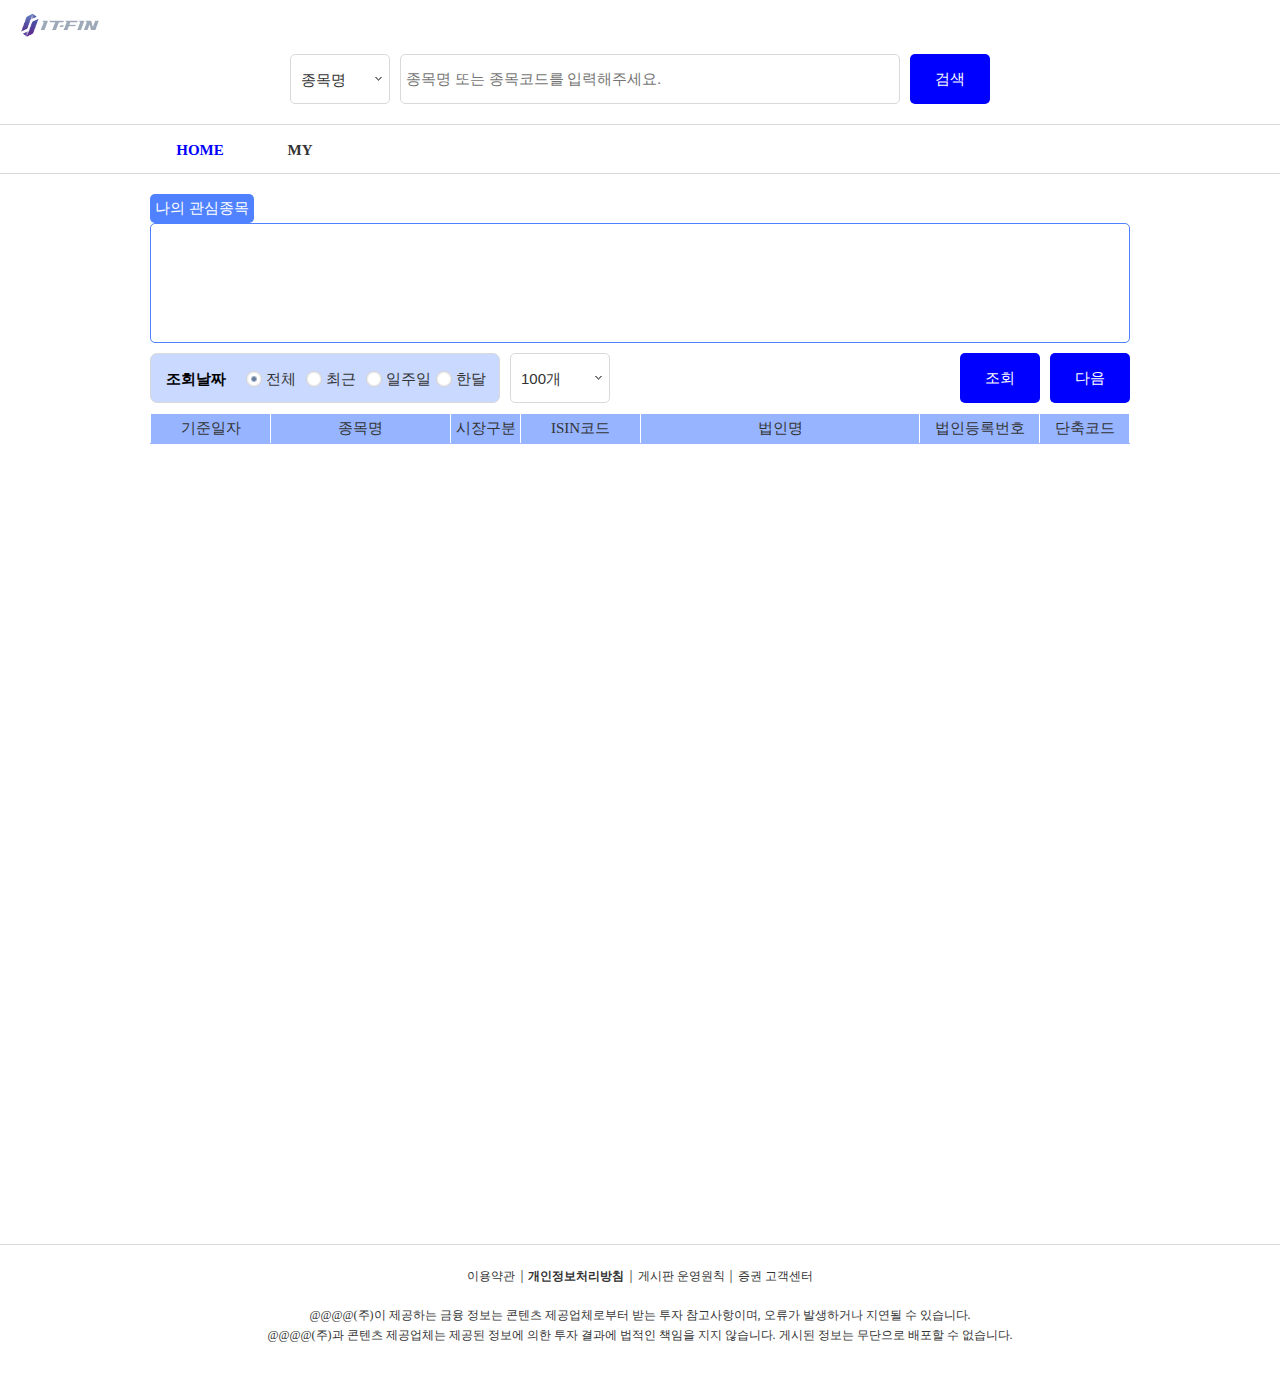
==== commit 22e53a46: "탭 버튼 클릭 시 글자 색 변경 코드 추가" ====
--- a/bin/index.html
+++ b/bin/index.html
@@ -12,6 +12,7 @@
 	<link rel="stylesheet" href="Framework/afc/style/jquery-ui.css"/>
 
 	<link rel="stylesheet" href="Template/stock_mjyApp_global.css"/>
+	<link rel="stylesheet" href="Template/button-active.css"/>
 
 
 
--- a/bin/Template/button-active.css
+++ b/bin/Template/button-active.css
@@ -0,0 +1,13 @@
+
+.edit_here
+{
+	/* TODO:edit here */
+
+	text-decoration-line: underline !important;
+	text-decoration-color: rgb(0, 0, 255) !important;
+	color: rgb(0, 0, 255) !important;
+	font-weight: bold !important;
+	font-size: 15px !important;
+	font-family: 맑은고딕 !important;
+}
+
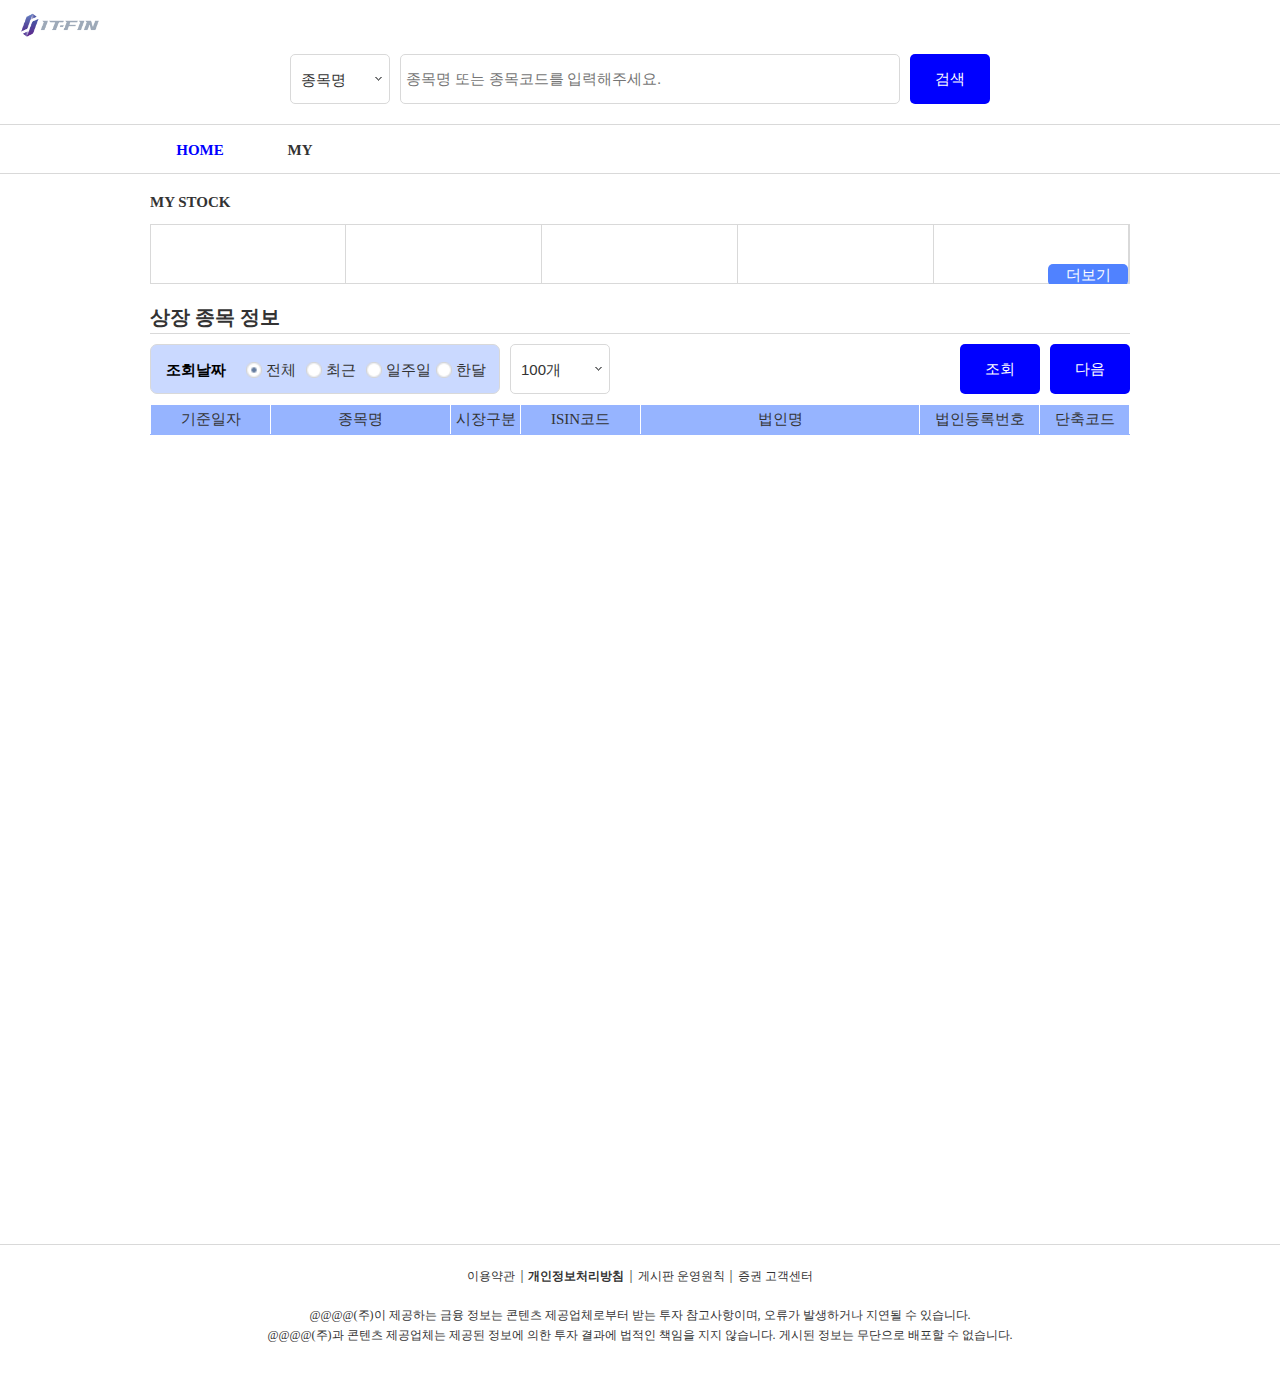
==== commit f08ca33f: "토스트 사용을 위한 afc.inc 파일 추가 및 코드 수정" ====
--- a/bin/index.html
+++ b/bin/index.html
@@ -10,9 +10,10 @@
 	<link rel="stylesheet" href="Framework/afc/style/comp.css"/>
 	<link rel="stylesheet" href="Framework/afc/style/basicStyle.css"/>
 	<link rel="stylesheet" href="Framework/afc/style/jquery-ui.css"/>
+	<link rel="stylesheet" href="Framework/mdfc/style/comp.css"/>
+	<link rel="stylesheet" href="Framework/mdfc/style/black.css"/>
 
 	<link rel="stylesheet" href="Template/stock_mjyApp_global.css"/>
-	<link rel="stylesheet" href="Template/button-active.css"/>
 
 
 
@@ -29,7 +30,8 @@
     var PROJECT_OPTION = {
     "build": {
         "bridgeName": "none",
-        "frwLoadOption": "inTimeLoad"
+        "frwLoadOption": "inTimeLoad",
+        "subName": ""
     },
     "general": {
         "autoScale": false,
@@ -38,6 +40,8 @@
         "queryFormat": "qry",
         "scaleVal": 1,
         "userScalable": false,
+        "localizing": "",
+        "responsiveTest": "",
         "tabletMinWidth": 500,
         "flavor": "common"
     },
--- a/bin/Framework/mdfc/style/comp.css
+++ b/bin/Framework/mdfc/style/comp.css
@@ -0,0 +1,576 @@
+
+
+/************************************************************************************/
+/*	Component Default Style 														*/
+/************************************************************************************/
+.FileUploader-Style
+{
+	position: absolute;
+	box-sizing: border-box;
+	border: 0px solid;
+	overflow: hidden;
+	background-color:rgb(255, 255, 255);	
+}
+
+.FileUploader-Style > div > div > input
+{
+	position: absolute;
+	box-sizing: border-box;
+	padding-left : 5px;
+	padding-right : 5px;
+	font-size: inherit;
+	width: 75%; 
+	height: 100%; 
+	left: 0px; 
+	top: 0px;
+	color: rgb(51, 51, 51);
+	background-color: transparent;
+	border-style: solid;
+	border-width: 1px;
+	border-color : rgb(217, 217, 217);	
+}
+
+.FileUploader-Style > div > div > button
+{
+	position: absolute; 
+	width: 25%; 
+	height: 100%; 
+	top: 0px; 
+	right: 0px; 
+	background-color: transparent;
+	border-style: solid;
+	border-top-width: 1px;
+	border-top-color: rgb(217, 217, 217);
+	border-bottom-width: 1px;
+	border-bottom-color: rgb(217, 217, 217);	
+	border-right-width: 1px;
+	border-right-color: rgb(217, 217, 217);
+	/*font-size: 12px;*/
+}
+
+.Paging-Style
+{
+	position: absolute;
+	box-sizing: border-box;	
+	width: auto;
+	height: auto;
+}
+
+.Paging-Style > div > div
+{
+	display: flex;
+	display: -ms-flexbox;
+	align-content: flex-start;
+	-ms-flex-line-pack: start;
+    align-items: center;
+}
+
+.Paging-Style button
+{
+	position: relative;
+}
+
+.Paging-Style button.sign
+{
+    background-color: rgba(0,0,0,0);
+	background-position : center center;
+	background-repeat: no-repeat;
+	background-size: 18px 17px;
+	border: none;
+	color:rgba(0, 0, 0, 0);
+	padding:0 2px 0 2px;
+}
+
+.Paging-Style button.sign-left-def-over
+{
+	background-image: url('../image/page_prev_o.png');
+}
+
+.Paging-Style button.sign-left-def-down
+{
+	background-image: url('../image/page_prev_n.png');
+}
+
+.Paging-Style button.sign-left-def-disable
+{
+	background-image: url('../image/page_prev_n.png');
+}
+
+.Paging-Style button.sign-left2-def-over
+{
+	background-image: url('../image/page_first_o.png');
+}
+
+.Paging-Style button.sign-left2-def-down
+{
+	background-image: url('../image/page_first_n.png');
+}
+
+.Paging-Style button.sign-left2-def-disable
+{
+	background-image: url('../image/page_first_n.png');
+}
+
+.Paging-Style button.sign-right-def-over
+{
+	background-image: url('../image/page_next_o.png');
+}
+
+.Paging-Style button.sign-right-def-down
+{
+	background-image: url('../image/page_next_n.png');
+}
+
+.Paging-Style button.sign-right-def-disable
+{
+	background-image: url('../image/page_next_n.png');
+}
+
+.Paging-Style button.sign-right2-def-over
+{
+	background-image: url('../image/page_end_o.png');
+}
+
+.Paging-Style button.sign-right2-def-down
+{
+	background-image: url('../image/page_end_n.png');
+}
+
+.Paging-Style button.sign-right2-def-disable
+{
+	background-image: url('../image/page_end_n.png');
+}
+
+.Paging-Style button.number
+{
+    width: auto;
+    height: 100%;
+    text-align: center;
+    position: relative;
+    padding: 0 5px 0 5px;
+	background-color: rgba(0,0,0,0);
+}
+
+.Paging-Style button.number-def-over
+{
+}
+
+.Paging-Style button.number-def-down
+{
+}
+
+.Paging-Style button.number-def-disable
+{
+}
+
+
+/*-------------------------------------------------------------*/
+
+.ACalendarPicker-Style
+{
+	position: absolute;
+	box-sizing: border-box;
+	overflow: visible;
+	width:100px;	
+	height:26px;
+	background-color:inherit;
+	border: none;
+	/*position: relative;*/
+}
+
+.ACalendarPicker-Style > button
+{
+	outline:none;
+}
+
+.ACalendarPicker-Style > button.Calendar_Button_Over
+{
+	background-image: url('../image/datepicker.png');
+	background-position : 8px center;
+	background-repeat: no-repeat;
+	background-size: 14px 14px;	
+	/*background-color:rgba(224,224,224,1);*/
+	background-color:inherit;
+	width: 30px; 
+	height: 100%; 
+	left: 0px; 
+	top: 0px; 
+	position: absolute;	
+	border: none;
+}
+
+.ACalendarPicker-Style > button.Calendar_Button_Down
+{
+	background-image: url('../image/datepicker.png');
+	background-position : 8px center;
+	background-repeat: no-repeat;
+	background-size: 14px 14px;	
+	background-color:inherit;
+	width: 30px; 
+	height: 100%; 
+	left: 0px; 
+	top: 0px; 
+	position: absolute;		
+	border: none;
+}
+
+.ACalendarPicker-Style > button.Calendar_Button_Disable
+{
+	background-image: url('../image/datepicker.png');
+	background-position : 8px center;
+	background-repeat: no-repeat;
+	background-size: 14px 14px;	
+	background-color:inherit;
+	width: 30px; 
+	height: 100%; 
+	left: 0px; 
+	top: 0px; 
+	position: absolute;		
+	border: none;
+}
+
+
+.ACalendarPicker-Style input {
+	width: calc((100% - 0px) - 30px);
+	padding-left: 0px;
+	/*padding-right: 8px;*/
+	background-color:inherit;
+	height: 100%; 
+	left: 30px; 
+	top: 0px; 
+	position: absolute;	
+	border: none;
+	/*border: 1px solid rgb(59, 88, 132);*/
+	/*border: 1px solid rgb(187, 187, 187);*/
+	text-align: inherit;
+	text-family: inherit;
+	text-weight: inherit;
+	color: inherit;
+	outline:none;
+}
+
+
+.ACalendarMonthItem-Style {
+	font-family: '맑은고딕' !no;
+	background-color:rgba(0, 0, 0, 0);
+}
+
+.ACalendarMonthItem-Style .CalendarView-Style {
+	width: 100%; 
+	height: auto; 
+	left: 0px; 
+	background-color: rgba(0, 0, 0, 0); 
+	bottom: 0px; 
+	position: relative;
+	padding: 25px;
+	background-color:rgba(255, 255, 255, 1);
+	border: 1px solid rgb(187, 187, 187);
+}
+
+.ACalendarMonthItem-Style .HeadView-Style {
+	width: 100%; 
+	position: relative; 
+	background-color: rgba(0, 0, 0, 0); 
+	padding-left: 0px; 
+	padding-right: 0px; 
+	left: 0px; 
+	margin:auto;
+	margin-bottom: 10px;
+}
+
+.ACalendarMonthItem-Style button {
+	border: none;
+	width:25px;
+	height:25px;
+	background: rgb(255, 255, 255);
+	font-family: '맑은고딕' !no;
+	outline:none;
+}
+
+.ACalendarMonthItem-Style button.Left_Arrow {
+	left: 0px; 
+	top: 0px; 
+	position: relative;
+	background-image: url('../image/scroll_left_arrow.png');
+	background-position : center center;
+	background-repeat: no-repeat;
+
+    border-width: 1px;
+    border-style: solid;
+    border-color: rgb(187, 187, 187);
+}
+
+.ACalendarMonthItem-Style button.Right_Arrow {
+	top: 0px; 
+	left: 0px;
+	position: relative;
+	background-image: url('../image/scroll_right_arrow.png');
+	background-position : center center;
+	background-repeat: no-repeat;
+	/*background-size: 5px 8px;*/
+
+    border-width: 1px;
+    border-style: solid;
+    border-color: rgb(187, 187, 187);
+}
+
+.ACalendarMonthItem-Style button.Left_Arrow2 {
+	left: 0px; 
+	top: 0px; 
+	position: relative;
+	background-image: url('../image/scroll_left_arrow.png');
+	background-position : center center;
+	background-repeat: no-repeat;
+
+    border-width: 1px;
+    border-style: solid;
+    border-color: rgb(187, 187, 187);
+}
+
+.ACalendarMonthItem-Style button.Right_Arrow2 {
+	top: 0px; 
+	left: 0px;
+	position: relative;
+	background-image: url('../image/scroll_right_arrow.png');
+	background-position : center center;
+	background-repeat: no-repeat;
+	background-size: 5px 8px;
+
+    border-width: 1px;
+    border-style: solid;
+    border-color: rgb(187, 187, 187);
+}
+
+.ACalendarMonthItem-Style button.YearBtn-Style {
+	width: 100%; 
+	left: 0px;
+	top: 0px; 
+	position: relative; 
+	margin-top: 1px;
+	background-color: rgba(0, 0, 0, 0);
+	font-family: '맑은고딕' !no;
+	font-weight:bold;
+}
+
+.ACalendarMonthItem-Style table {
+}
+
+.ACalendarMonthItem-Style .ListGrid-Style {
+	background-color: rgb(0, 0, 0, 0);
+}
+
+.ACalendarMonthItem-Style .ListGrid-header-table {
+	width: unset;
+}
+.ACalendarMonthItem-Style .ListGrid-body-table {
+	width: unset;
+}
+
+.ACalendarMonthItem-Style col {
+	width:36px;
+}
+
+.ACalendarMonthItem-Style td {
+	height:36px;
+	border: none;
+}
+
+.ACalendarMonthItem-Style td.agrid_select {
+	background-color: rgb(59, 88, 132);
+	color: rgb(255, 255, 255);
+}
+
+.ACalendarMonthItem-Style thead {
+	background-color: rgb(255, 255, 255);
+	color: rgb(59, 88, 132);
+}
+
+.ACalendarMonthItem-Style tbody {
+	color: rgb(51, 51, 51);
+}
+
+.ACalendarItem-Style {
+	font-family: '맑은고딕' !no;
+	background-color:rgba(0, 0, 0, 0);
+}
+
+.ACalendarItem-Style .CalendarView-Style {
+	width: 100%; 
+	height: auto; 
+	left: 0px; 
+	bottom: 0px; 
+	position: relative;
+	padding: 25px;
+	background-color:rgba(255, 255, 255, 1);
+	border: 1px solid rgb(187, 187, 187);
+}
+
+.ACalendarItem-Style .HeadView-Style {
+	width: 100%; 
+	position: relative; 
+	background-color: rgba(0, 0, 0, 0); 
+	padding-left: 0px; 
+	padding-right: 0px; 
+	left: 0px; 
+	margin:auto;
+	margin-bottom: 10px;
+}
+
+.ACalendarItem-Style button {
+	border: none;
+	width:25px;
+	height:25px;
+	background: rgb(255, 255, 255);
+	outline:none;
+}
+
+.ACalendarItem-Style button.Left_Arrow {
+	left: 0px; 
+	top: 0px; 
+	position: relative;
+	background-image: url('../image/scroll_left_arrow.png');
+	background-position : center center;
+	background-repeat: no-repeat;
+
+    border-width: 1px;
+    border-style: solid;
+    border-color: rgb(187, 187, 187);
+}
+
+.ACalendarItem-Style button.Right_Arrow {
+	top: 0px; 
+	left: 0px;
+	position: relative;
+	background-image: url('../image/scroll_right_arrow.png');
+	background-position : center center;
+	background-repeat: no-repeat;
+	/*background-size: 5px 8px;*/
+
+    border-width: 1px;
+    border-style: solid;
+    border-color: rgb(187, 187, 187);
+}
+
+.ACalendarItem-Style button.Left_Arrow2 {
+	left: 0px; 
+	top: 0px; 
+	position: relative; 
+	margin-right: 4px;
+
+	background-image: url('../image/scroll_left_arrow2.png');
+	background-position : center center;
+	background-repeat: no-repeat;
+
+    border-width: 1px;
+    border-style: solid;
+    border-color: rgb(187, 187, 187);
+}
+
+.ACalendarItem-Style button.Right_Arrow2 {
+	left: 0px;
+	top: 0px; 
+	position: relative; 
+	margin-left: 4px;
+
+	background-image: url('../image/scroll_right_arrow2.png');
+	background-position : center center;
+	background-repeat: no-repeat;
+
+    border-width: 1px;
+    border-style: solid;
+    border-color: rgb(187, 187, 187);
+}
+
+.ACalendarItem-Style button.MonthBtn-Style {
+	width: 100%; 
+	left: 0px;
+	top: 0px; 
+	position: relative; 
+	margin-top: 1px;
+	background-color: rgba(0, 0, 0, 0);
+	font-family: '맑은고딕' !no;
+	font-weight:bold;
+}
+
+.ACalendarItem-Style table {
+}
+
+.ACalendarItem-Style .HeadGrid-header-table {
+	width: unset;
+}
+.ACalendarItem-Style .ListGrid-header-table {
+	width: unset;
+}
+.ACalendarItem-Style .HeadGrid-body-table {
+	width: unset;
+}
+.ACalendarItem-Style .ListGrid-body-table {
+	width: unset;
+}
+
+.ACalendarItem-Style col {
+	width:25px;
+}
+
+.ACalendarItem-Style td {
+	height:25px;
+	border: none;
+}
+
+.ACalendarItem-Style .HeadGrid-Style {
+	background-color: rgb(0, 0, 0, 0);
+}
+
+.ACalendarItem-Style .ListGrid-Style {
+	background-color: rgb(0, 0, 0, 0);
+}
+
+.ACalendarItem-Style .HeadGrid-Style td {
+	color: rgb(59, 88, 132);
+}
+
+.ACalendarItem-Style .HeadGrid-Style td:first-child {
+	color:#e41515;
+}
+
+.ACalendarItem-Style .HeadGrid-Style td:last-child {
+	color:#0e70d7;
+}
+
+.ACalendarItem-Style .ListGrid-Style td:first-child {
+	color:#e41515;
+}
+
+.ACalendarItem-Style .ListGrid-Style td:last-child {
+	color:#0e70d7;
+}
+
+.ACalendarItem-Style td.agrid_select {
+	background-color: rgb(59, 88, 132);
+	color: rgb(255, 255, 255);
+}
+.ACalendarItem-Style td.agrid_select:first-child {
+	color: rgb(255, 255, 255);
+}
+.ACalendarItem-Style td.agrid_select:last-child {
+	color: rgb(255, 255, 255);
+}
+
+.ACalendarItem-Style thead {
+	background-color: rgb(255, 255, 255);
+	color: rgb(59, 88, 132);
+}
+
+.ACalendarItem-Style tbody {
+	color: rgb(51, 51, 51);
+}
+
+/*-------------------------------------------------------------*/
+
+.AFlowLine-Style
+{
+	position: absolute;
+	box-sizing: border-box;
+    border: 0px solid;
+}
+
